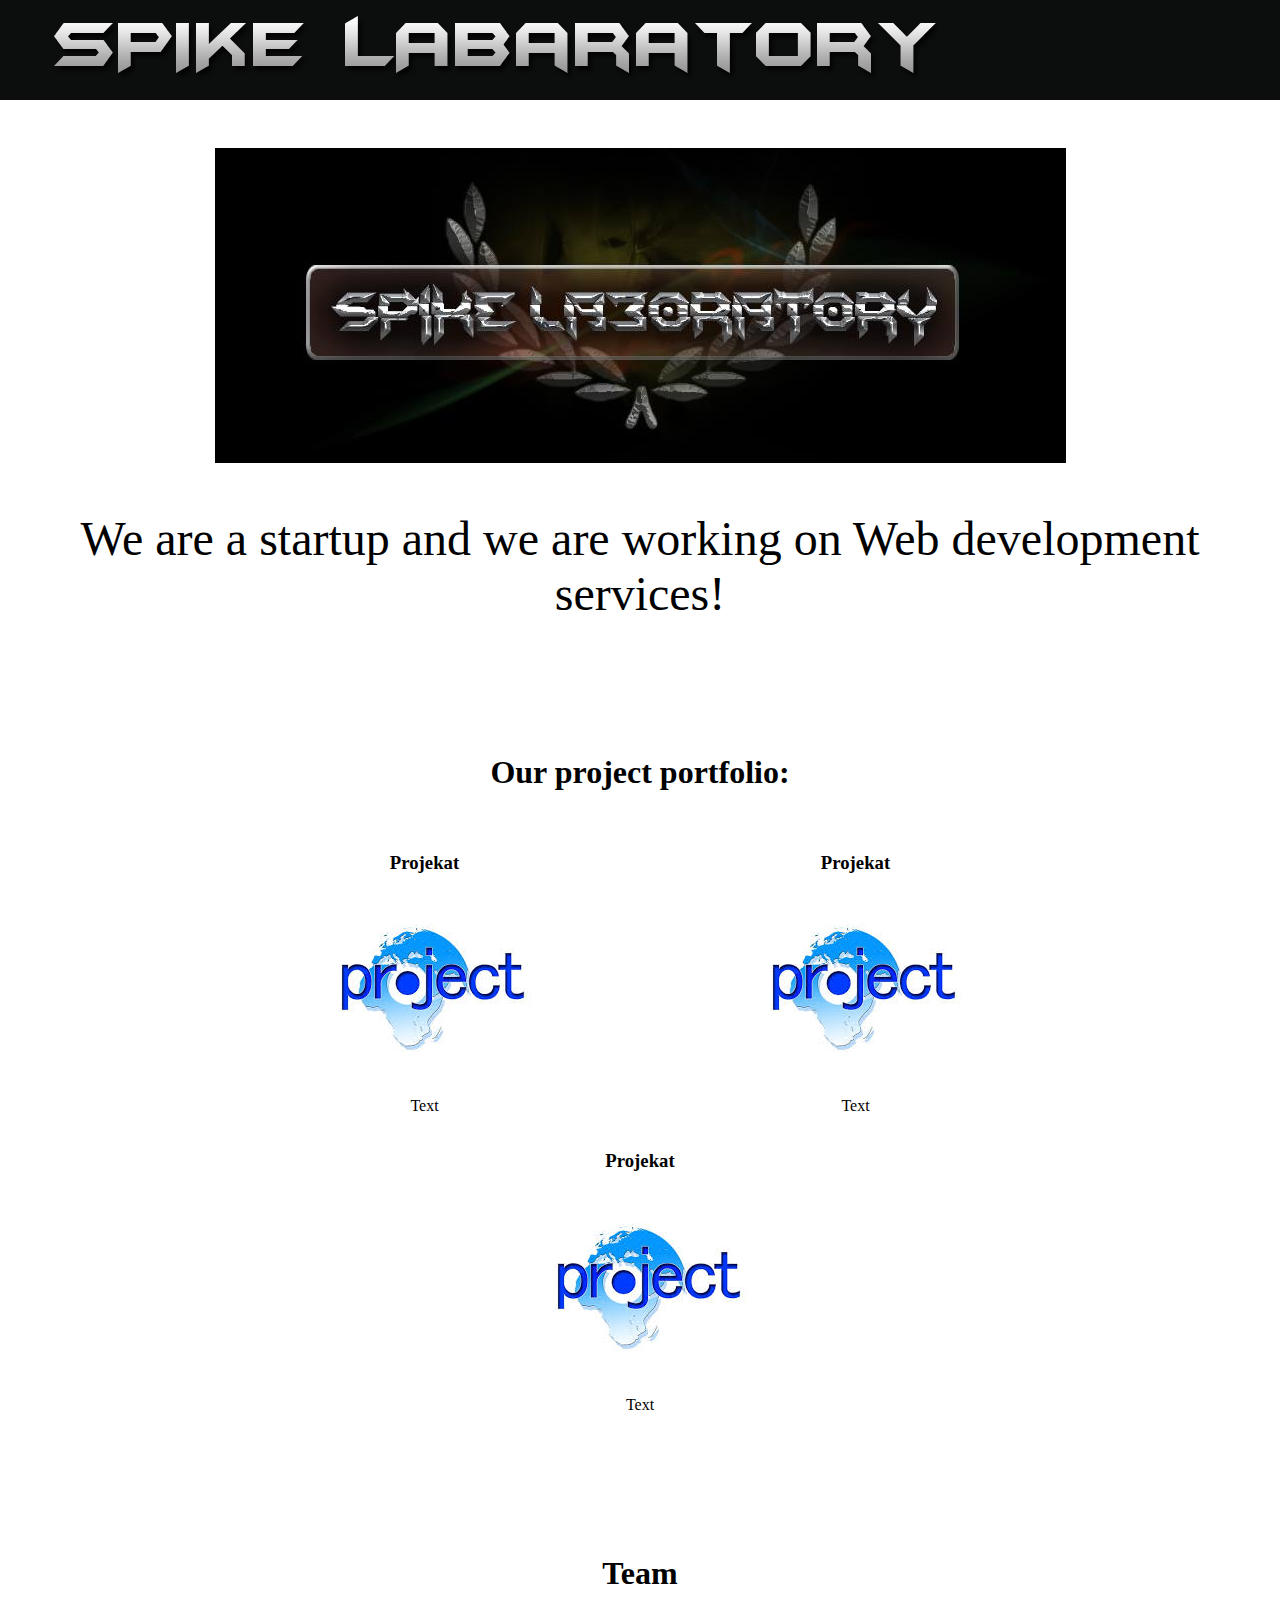
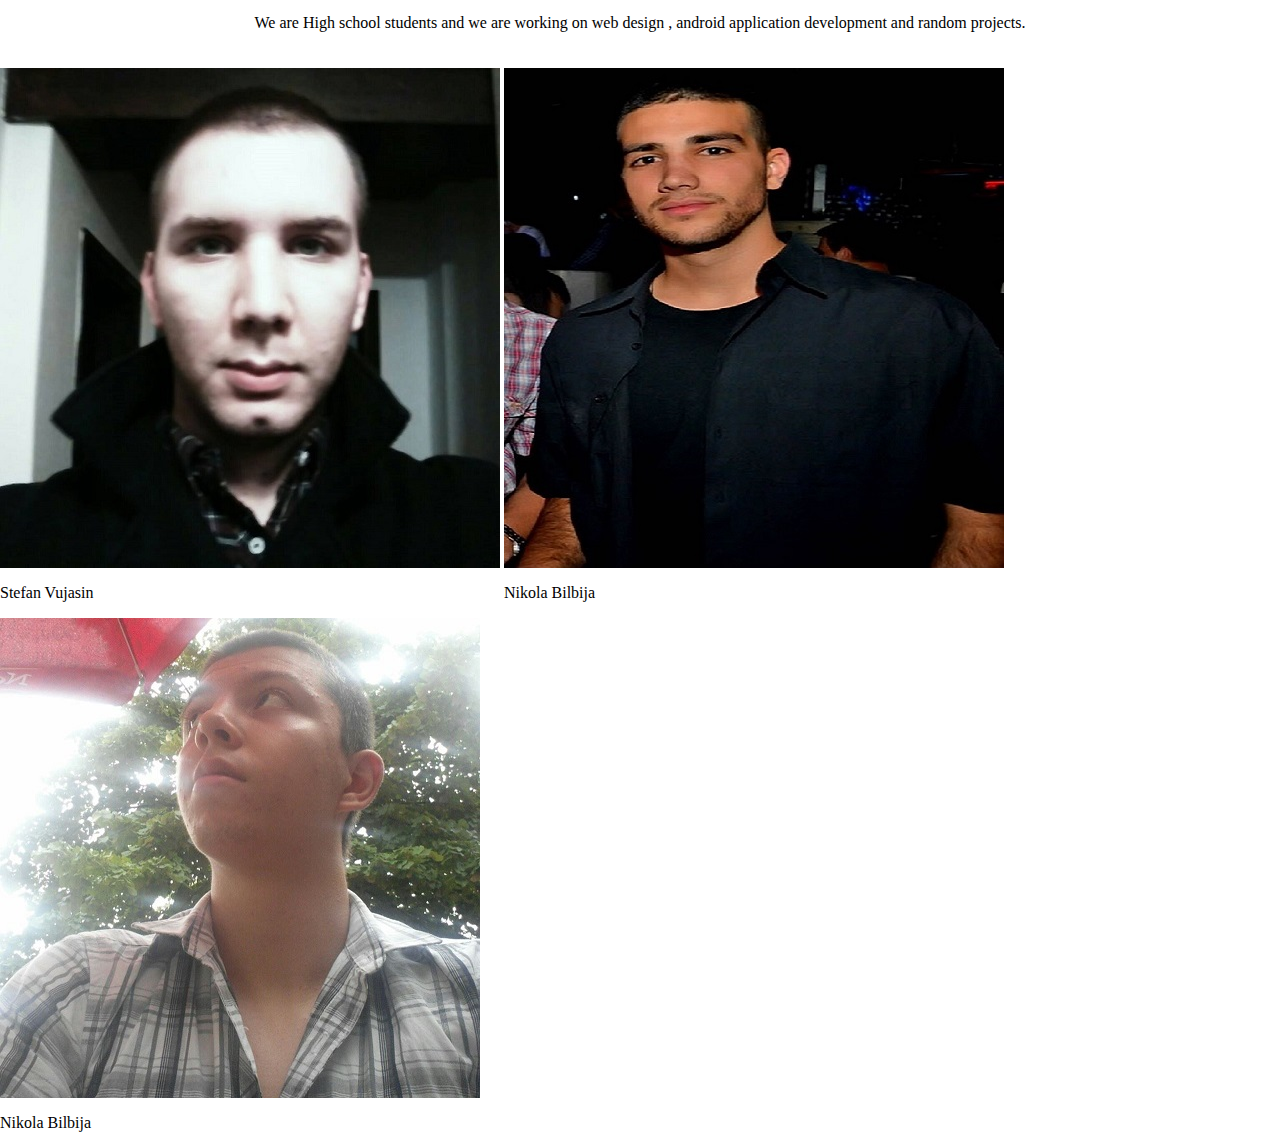
==== development/index.html @ 5bcc5344 "More to come and go" ====
<HTML>
<head>
    <link href="assets/css/main.css" type="text/css" rel="stylesheet">
<title>Web development</title>
</head>
    <body>
        <div>
        <nav class="naver">
        <ul>
          <img src="assets/images/nav.png">
            <li id="logo" href="index.html"></li>
            </ul>
        </nav>
            </div>
        <section class="glavnica" id="ohome">
            <img src="assets/images/pic01.jpg">
            <p>We are a startup and we are working on Web development services!</p>
        </section>
        <section class="projekti" id="projekti">
            <h1>Our project portfolio:</h1>
            <div class="project-wraper-div">
<div class="project-wrapper">
<h3>Projekat</h3>
    <img src="assets/images/project/sample.jpg">
    <p>Text</p>
            </div>
<div class="project-wrapper">
<h3>Projekat</h3>
    <img src="assets/images/project/sample.jpg">
        <p>Text</p>
            </div>
<div class="project-wrapper">
<h3>Projekat</h3>
    <img src="assets/images/project/sample.jpg">
        <p>Text</p>
            </div>
                </div>
        </section>
<section class="team-wrapper">
                     <div class="wrapper">
            <h1>Team</h1>
            <p>We are High school students and we are working on web design , android application development and random projects.</p>
        </div>
       <div id="odvajanje">
        <img src="assets/images/team/vuja.jpg"  />
           <p >Stefan Vujasin</p>
            </div>

        <div id="odvajanje">
            <img src="assets/images/team/nikola.jpg"  />
            <p >Nikola Bilbija</p>
                   </div>
                   <div id="odvajanje">
            <img src="assets/images/team/rados.jpg"  />
            <p >Nikola Bilbija</p>
                   </div>
        </section>
    </body>
</HTML>
---- development/assets/css/main.css ----
.naver {
    background: #0C0D0D;
    color: #B4B9B9;
    width: auto;
    height: auto;
    font-size: 3em;
    text-decoration: none;
}
li {
    list-style: none;
    text-align: right;
    padding-right: 1em;
}



body {
    background-image: url{"nav.jpg"};
    margin: auto;
    width: auto;
    color: black;
    width: 100%;
}



.team-wrapper {
    width: 100%;
    margin: auto;
    display: inline-block;
}



.odvajac {
    display: inline-block;
}

.left {
    display: block;
    float: left;
    margin: auto;
    width: auto;

}

.left p{
    text-align: center;
}

.right {
    display: block;
    float: right;
    margin: auto;
    width: auto;

}

#pe {
    font-size: 5em;
    text-align: center;
}

.glavnica {
    margin: auto;
    text-align: center;
    font-size: 3em;
    color: #000;
    width: 100%;

}

.projekti {
    display: inline-block;
    margin: auto;
    padding-top:4em;
    padding-bottom:4em;
    text-align: center;
    width: 100%;
    height: auto;
}

#odvajanje {
margin: auto;
    display: inline-block;


}

.project-wrapper {
    display: inline-block;
    margin: auto;
    padding-left: 5em;
    padding-right: 5em;
}

.project-wraper-div {
    padding: 20px;
}

.wrapper {
    padding: 20px;
    display: block;
    width: auto;
    margin: auto;
    text-align: center;
}

#logo {
    background-image: url(assets/images/nav.png)
}
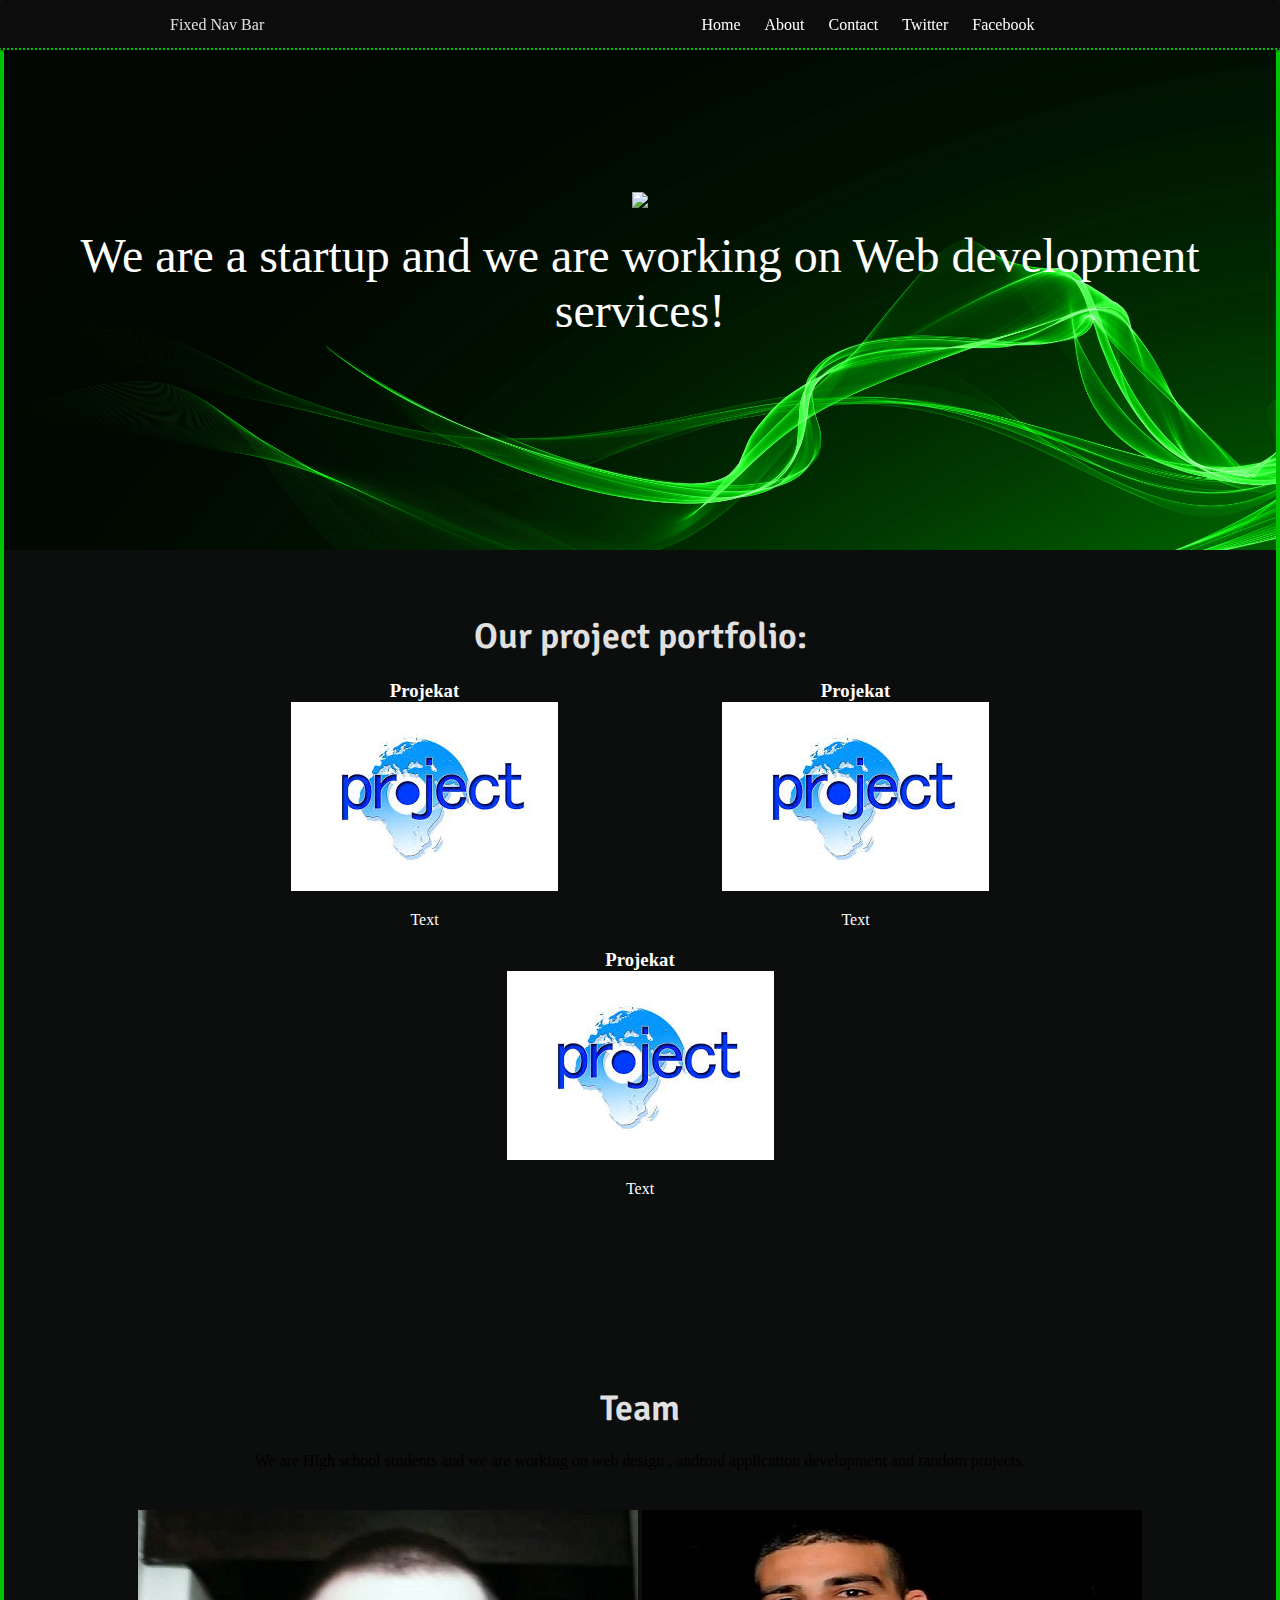
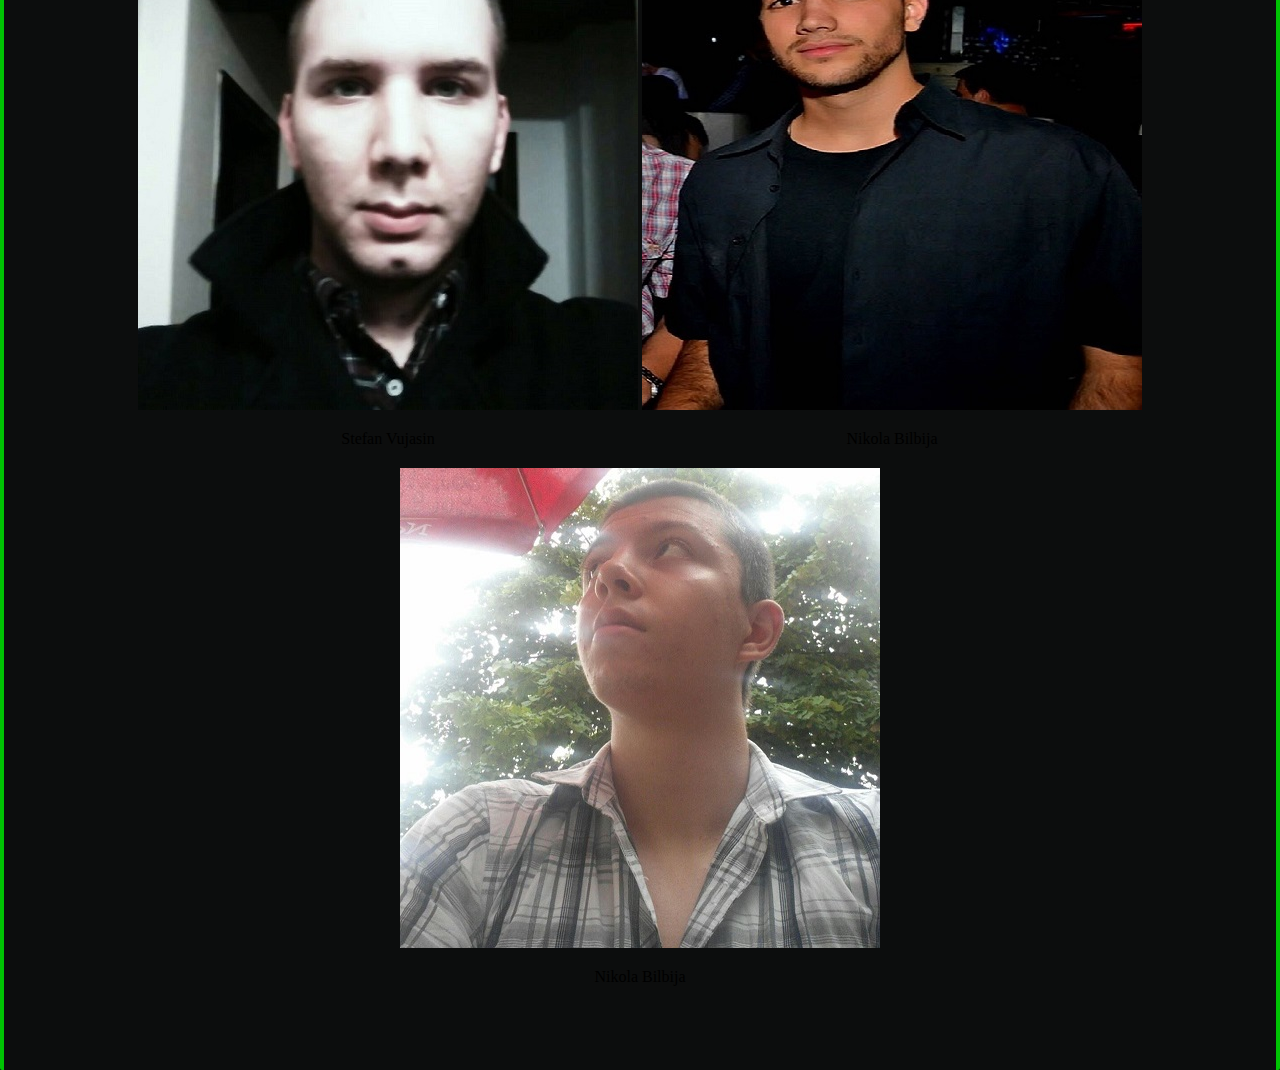
==== commit 684621bd: "Moving up :dancer:" ====
--- a/development/index.html
+++ b/development/index.html
@@ -1,19 +1,28 @@
 <HTML>
 <head>
     <link href="assets/css/main.css" type="text/css" rel="stylesheet">
+    <link href="assets/css/navigation-bar.css" type="text/css" rel="stylesheet">
 <title>Web development</title>
 </head>
     <body>
         <div>
-        <nav class="naver">
-        <ul>
-          <img src="assets/images/nav.png">
-            <li id="logo" href="index.html"></li>
-            </ul>
-        </nav>
+<nav class="fixed-nav-bar">
+  <div id="menu" class="menu">
+    <a class="sitename" href="fixed-navigation-bar.html">Fixed Nav Bar</a>
+    <!-- Example responsive navigation menu  -->
+    <a class="show" href="#menu">Menu</a><a class="hide" href="#hidemenu">Menu</a>
+    <ul class="menu-items">
+      <li><a href="//sixrevisions.com">Home</a></li>
+      <li><a href="//sixrevisions.com/about/">About</a></li>
+      <li><a href="//sixrevisions.com/contact/">Contact</a></li>
+      <li><a href="//twitter.com/sixrevisions">Twitter</a></li>
+      <li><a href="//www.facebook.com/sixrevisions">Facebook</a></li>
+  </ul>
+  </div>
+</nav>
             </div>
         <section class="glavnica" id="ohome">
-            <img src="assets/images/pic01.jpg">
+        <img src="assets/images/spikelabfont1.png" style="background: transparent;">
             <p>We are a startup and we are working on Web development services!</p>
         </section>
         <section class="projekti" id="projekti">
--- a/development/assets/css/main.css
+++ b/development/assets/css/main.css
@@ -1,37 +1,32 @@
-
-.naver {
-    background: #0C0D0D;
-    color: #B4B9B9;
-    width: auto;
-    height: auto;
-    font-size: 3em;
-    text-decoration: none;
-}
-li {
-    list-style: none;
-    text-align: right;
-    padding-right: 1em;
-}
-
-
-
 body {
-    background-image: url{"nav.jpg"};
+    background: #0c0d0d;
     margin: auto;
     width: auto;
     color: black;
     width: 100%;
+    border-radius: 2px;
+    border-left: 4px #00c303 solid;
+    border-right: 4px #00c303 solid;
 }
 
 
 
 .team-wrapper {
+    display: inline-block;
+    margin: auto;
+    padding-top:4em;
+    padding-bottom:4em;
+    text-align: center;
     width: 100%;
-    margin: auto;
-    display: inline-block;
+    height: auto;
 }
 
-
+.outline{
+       color: black;
+   -webkit-text-fill-color: white; /* Will override color (regardless of order) */
+   -webkit-text-stroke-width: 1px;
+   -webkit-text-stroke-color: black;
+}
 
 .odvajac {
     display: inline-block;
@@ -63,15 +58,31 @@
 }
 
 .glavnica {
+    position: relative;
+    width: 100%;
+    min-height: auto;
+    text-align: center;
+    color: #fff;
+    background-image: url(../images/pozadina.jpg);
+    background-position: center;
+    -webkit-background-size: cover;
+    -moz-background-size: cover;
+    background-size: cover;
+    -o-background-size: cover;
+    font-size: 3em;
+    color: #fff;
+    width: 100%;
+    display: inline-block;
     margin: auto;
+    padding-top:4em;
+    padding-bottom:4em;
     text-align: center;
-    font-size: 3em;
-    color: #000;
-    width: 100%;
-
+    height: auto;
 }
 
 .projekti {
+    color: white;
+    background: #0C0D0D;
     display: inline-block;
     margin: auto;
     padding-top:4em;
@@ -82,10 +93,9 @@
 }
 
 #odvajanje {
-margin: auto;
     display: inline-block;
-
-
+    margin: auto;
+    
 }
 
 .project-wrapper {
@@ -108,5 +118,45 @@
 }
 
 #logo {
-    background-image: url(assets/images/nav.png)
+    background-image: url(assets/images/nav.png);
+    width: auto;
+    margin: auto;
+        
 }
+
+hr.light {
+    border-color: #00c303;
+}
+hr {
+    max-width: 500px;
+    border-width: 12px;
+}
+hr {
+    margin-top: 20px;
+    margin-bottom: 20px;
+    border: 0;
+    border-top: 1px solid #eee;
+}
+hr {
+    height: 1;
+    -webkit-box-sizing: content-box;
+    -moz-box-sizing: content-box;
+    box-sizing: content-box;
+}
+* {
+    -webkit-box-sizing: border-box;
+    -moz-box-sizing: border-box;
+    box-sizing: border-box;
+}
+user agent stylesheethr {
+    display: block;
+    -webkit-margin-before: 0.5em;
+    -webkit-margin-after: 0.5em;
+    -webkit-margin-start: auto;
+    -webkit-margin-end: auto;
+    border-style: inset;
+    border-width: 1px;
+}
+ul {
+    padding-left: 42%;
+}
--- a/development/assets/css/navigation-bar.css
+++ b/development/assets/css/navigation-bar.css
@@ -0,0 +1,219 @@
+/* WEB FONT */
+@import url(http://fonts.googleapis.com/css?family=Signika:600|Varela+Round);
+
+/* RESET */
+* {
+  margin: 0;
+  padding: 0;
+  border: 0;
+}
+h1, h2 {
+  font-family: "Signika", sans-serif;
+  font-weight: 600;
+}
+h1 {
+  font-size: 36px;
+  line-height: 46px;
+  color: #e0e0e0;
+}
+h2 {
+  font-size: 24px;
+  line-height: 33px;
+  margin-bottom: -20px;
+}
+p {
+  margin: 20px 0;
+}
+a:link, a:visited, a:hover, a:active {
+  text-decoration: none;
+}
+
+/* LAYOUT */
+.fixed-nav-bar {
+  box-shadow: 0px 0px 3px 0px #0c0c0c;
+}
+
+.content {
+  position: relative;
+  background: #464646 url(59H-from-gratisography.jpg) no-repeat center center fixed;
+  background-size: cover;
+ }
+.description, .some-related-articles {
+  width: 90%;
+  max-width: 960px;
+  margin: 0 auto;
+}
+.description {
+  padding-top: 100px;
+  min-height: 250px;
+  text-align: center;
+}
+.some-related-articles {
+  color: #747474;
+}
+.some-related-articles h1 {
+  color: #384e56;
+  margin-top: 60px;
+  text-transform: uppercase;
+}
+.some-related-articles h2 a:link, .some-related-articles h2 a:visited  {
+  color: #464646;
+  transition: color 0.1s ease;
+}
+.some-related-articles h2 a:hover {
+  color: #000000;
+  transition: color 0.3s ease;
+}
+/* SPECIAL */
+.summary {
+  color: #d9dee2;
+  margin-top: 40px;
+  margin-bottom: 60px;
+}
+.button, .button:visited, .button-dark {
+  display: inline-block;
+  max-width: 200px;
+  margin: 50px 10px 30px 10px;
+  padding: 10px;
+  font-family: "Signika", sans-serif;
+  color: #ffffff;
+  background-color: transparent;
+  border: 2px solid #ffffff;
+  border-radius: 3px;
+  text-transform: capitalize;
+  text-align: center;
+  transition: all 0.1s ease;
+}
+.button-dark, .button-dark:visited {
+  margin: 20px 10px 30px 0;
+  color: #464646;
+  border-color: #464646;
+
+}
+.button:hover, .button-dark:hover {
+  transition: all 0.3s ease;
+}
+.button:hover {
+  background-color: rgba(255, 255, 255, 0.2);
+}
+.button-dark:hover {
+  color: #ffffff;
+  background-color: rgba(70, 70, 70, 0.9);
+}
+
+.fixed-nav-bar {
+  position: fixed;
+  top: 0;
+  left: 0;
+  right: 0;
+  z-index: 9999;
+  width: 100%;
+  height: 50px;
+  background-color: #0c0c0c;
+  border-radius: 2px;
+  border-bottom: 2px #00c303 solid;
+  border-bottom-color: #00c303;
+  border-bottom-style: dotted;
+}
+
+/* The element at the top of the page right after the fixed navigation bar
+   MUST have sufficient top margin or else it will be covered by the bar */
+.content {
+  margin-top: 20px;
+}
+
+/* Example responsive navigation menu  */
+.fixed-nav-bar li, .fixed-nav-bar a { 
+  height: 50px;
+  line-height: 50px;
+}
+.menu {
+  width: 90%;
+  max-width: 960px;
+  margin: 0 auto;
+}
+.menu a, .menu a:visited {
+  color: #ffffff;
+}
+.menu a:hover, .menu a:target {
+  color: #ebebeb;
+}
+.menu-items {
+  display: inline-block;
+}
+.sitename {
+  display: inline-block;
+  margin-right: 20px;
+  margin-left: 10px;
+}
+a.sitename, a:visited.sitename {
+  color: #e0e0e0;
+}
+.menu-items li {
+  display: inline-block;
+  margin-right: 10px;
+  margin-left: 10px;
+}
+.menu-items a {
+  text-decoration: none;
+}
+.show, .hide {
+  display: none;
+  padding-left: 15px;
+  background-color: transparent;
+  background-repeat: no-repeat;
+  background-position: center left;
+  color: #dde1e2;
+}
+.show {
+  background-image: url(assets/down-arrow-icon.png);
+}
+.hide {
+  background-image: url(assets/up-arrow-icon.png);
+}
+
+@media only screen and (max-width: 800px) {
+  .menu { 
+    position: relative;
+    width: 100%;
+  }
+  .sitename {
+    position: absolute;
+    top: 0;
+    left: 15px;
+    margin-left: 0px;
+  }
+  .menu-items {
+    display: none; 
+    width: 100%;
+    margin-top: 50px;
+    background-color: #008378;
+  }
+  .menu-items li {
+    display: block;
+    text-align: center;
+  }
+  .show, .hide {  
+    position: absolute;
+    top: 0;
+    right: 15px;
+  }
+  .show {
+    display: inline-block;
+  }
+  .hide {
+    display: none;
+  }
+  #menu:target .show {
+    display: none;
+  }
+  #menu:target .hide, #menu:target .menu-items {
+    display: inline-block;
+  }
+}
+
+@media only screen and (max-width: 220px) {
+  .sitename, .show, .hide {
+    font-size: 14px;
+  }
+}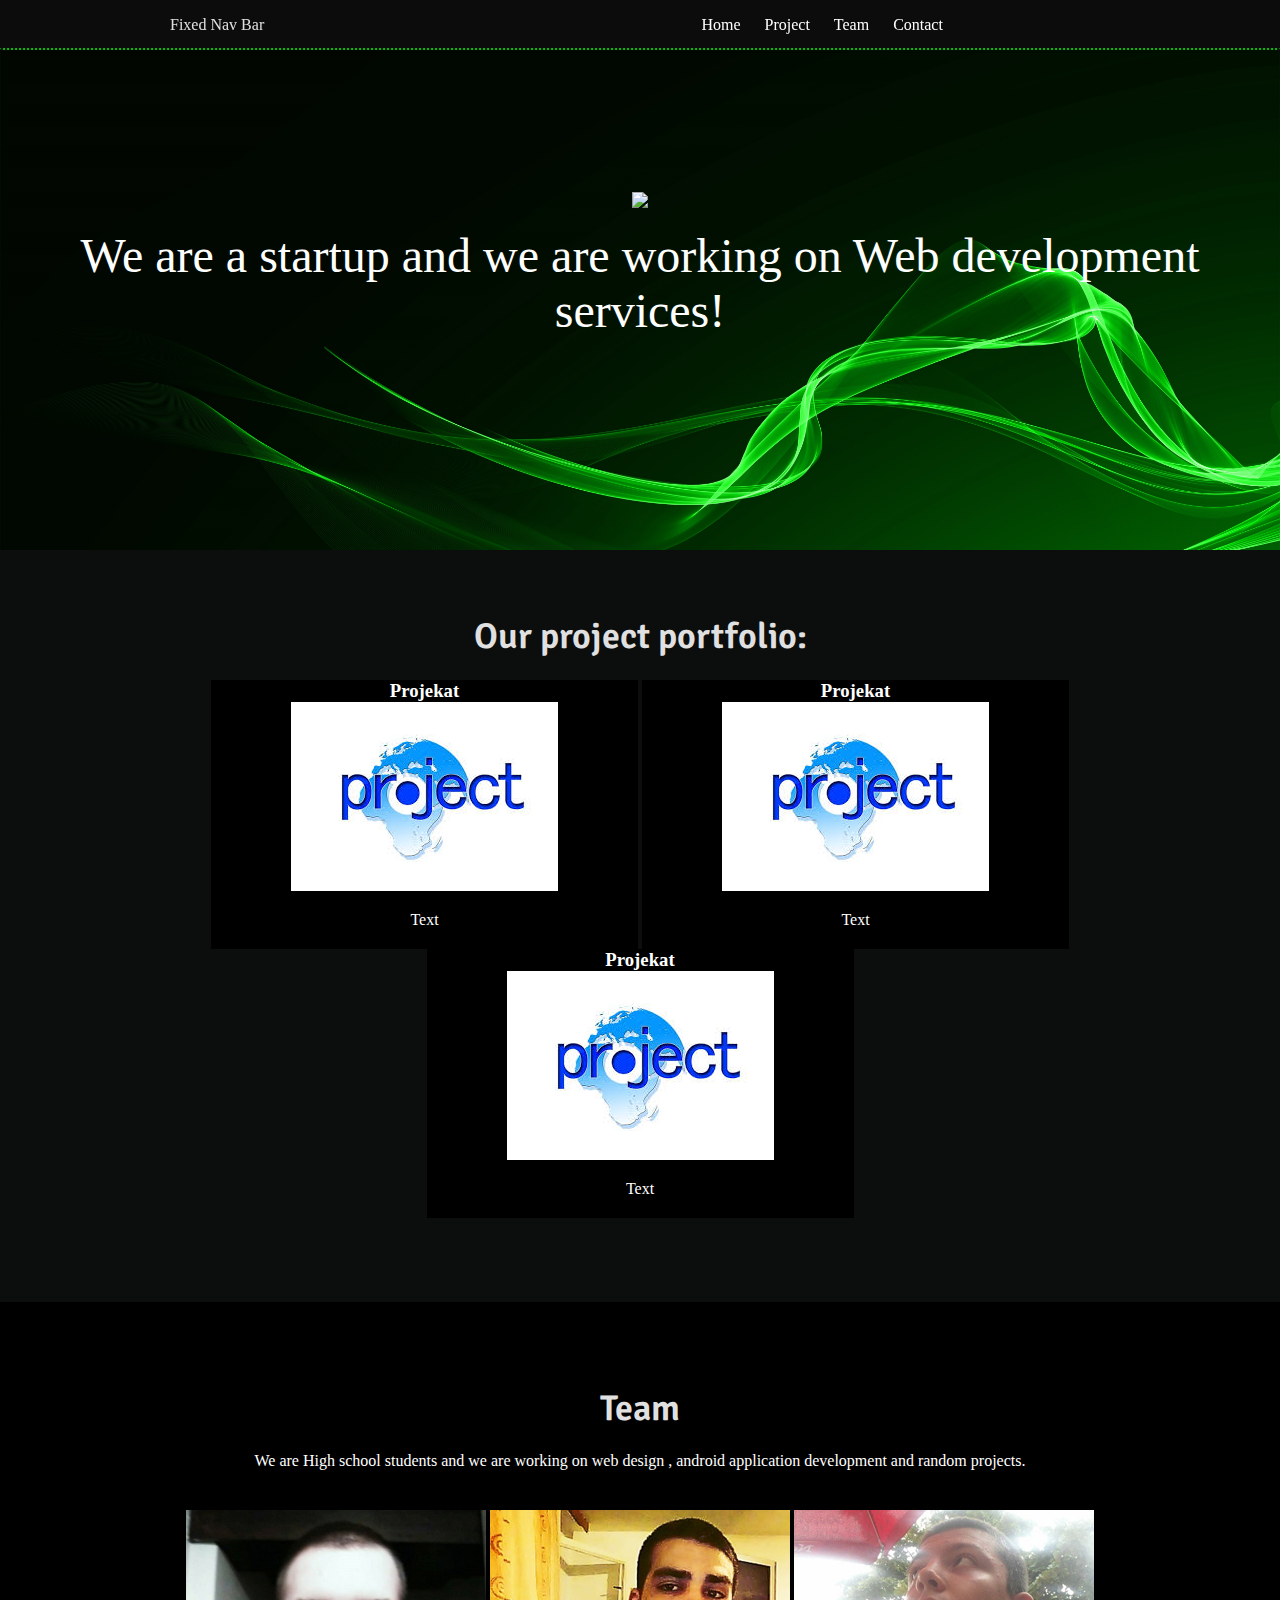
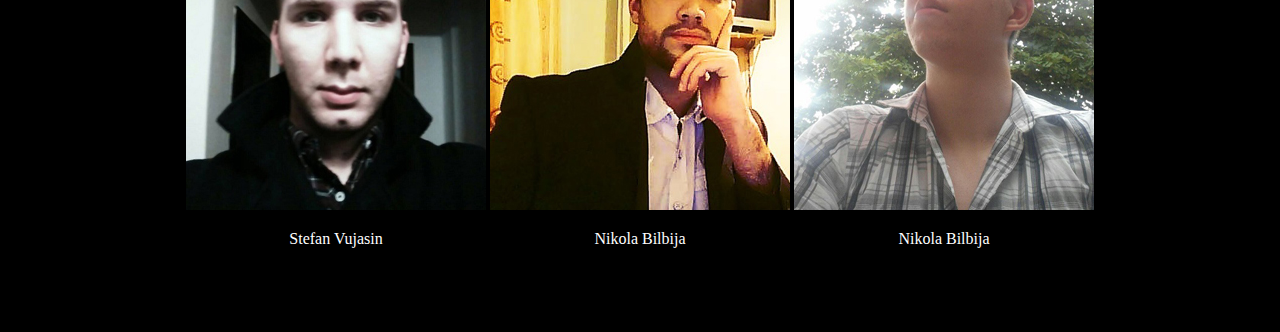
==== commit f4996c1e: "A lot is done." ====
--- a/development/index.html
+++ b/development/index.html
@@ -13,10 +13,9 @@
     <a class="show" href="#menu">Menu</a><a class="hide" href="#hidemenu">Menu</a>
     <ul class="menu-items">
       <li><a href="//sixrevisions.com">Home</a></li>
-      <li><a href="//sixrevisions.com/about/">About</a></li>
-      <li><a href="//sixrevisions.com/contact/">Contact</a></li>
-      <li><a href="//twitter.com/sixrevisions">Twitter</a></li>
-      <li><a href="//www.facebook.com/sixrevisions">Facebook</a></li>
+      <li><a href="//sixrevisions.com/about/">Project</a></li>
+      <li><a href="//sixrevisions.com/contact/">Team</a></li>
+      <li><a href="//twitter.com/sixrevisions">Contact</a></li>
   </ul>
   </div>
 </nav>
--- a/development/assets/css/main.css
+++ b/development/assets/css/main.css
@@ -1,17 +1,27 @@
 body {
-    background: #0c0d0d;
+    background: #000;
     margin: auto;
     width: auto;
     color: black;
     width: 100%;
-    border-radius: 2px;
-    border-left: 4px #00c303 solid;
-    border-right: 4px #00c303 solid;
+
 }
 
 
 
 .team-wrapper {
+        display: inline-block;
+    position: relative;
+    width: 100%;
+    min-height: auto;
+    text-align: center;
+    color: #fff;
+    background-image: url(../images/pozadina2.jpg);
+    background-position: center;
+    -webkit-background-size: cover;
+    -moz-background-size: cover;
+    background-size: cover;
+    -o-background-size: cover;
     display: inline-block;
     margin: auto;
     padding-top:4em;
@@ -99,6 +109,7 @@
 }
 
 .project-wrapper {
+    background: #000;
     display: inline-block;
     margin: auto;
     padding-left: 5em;
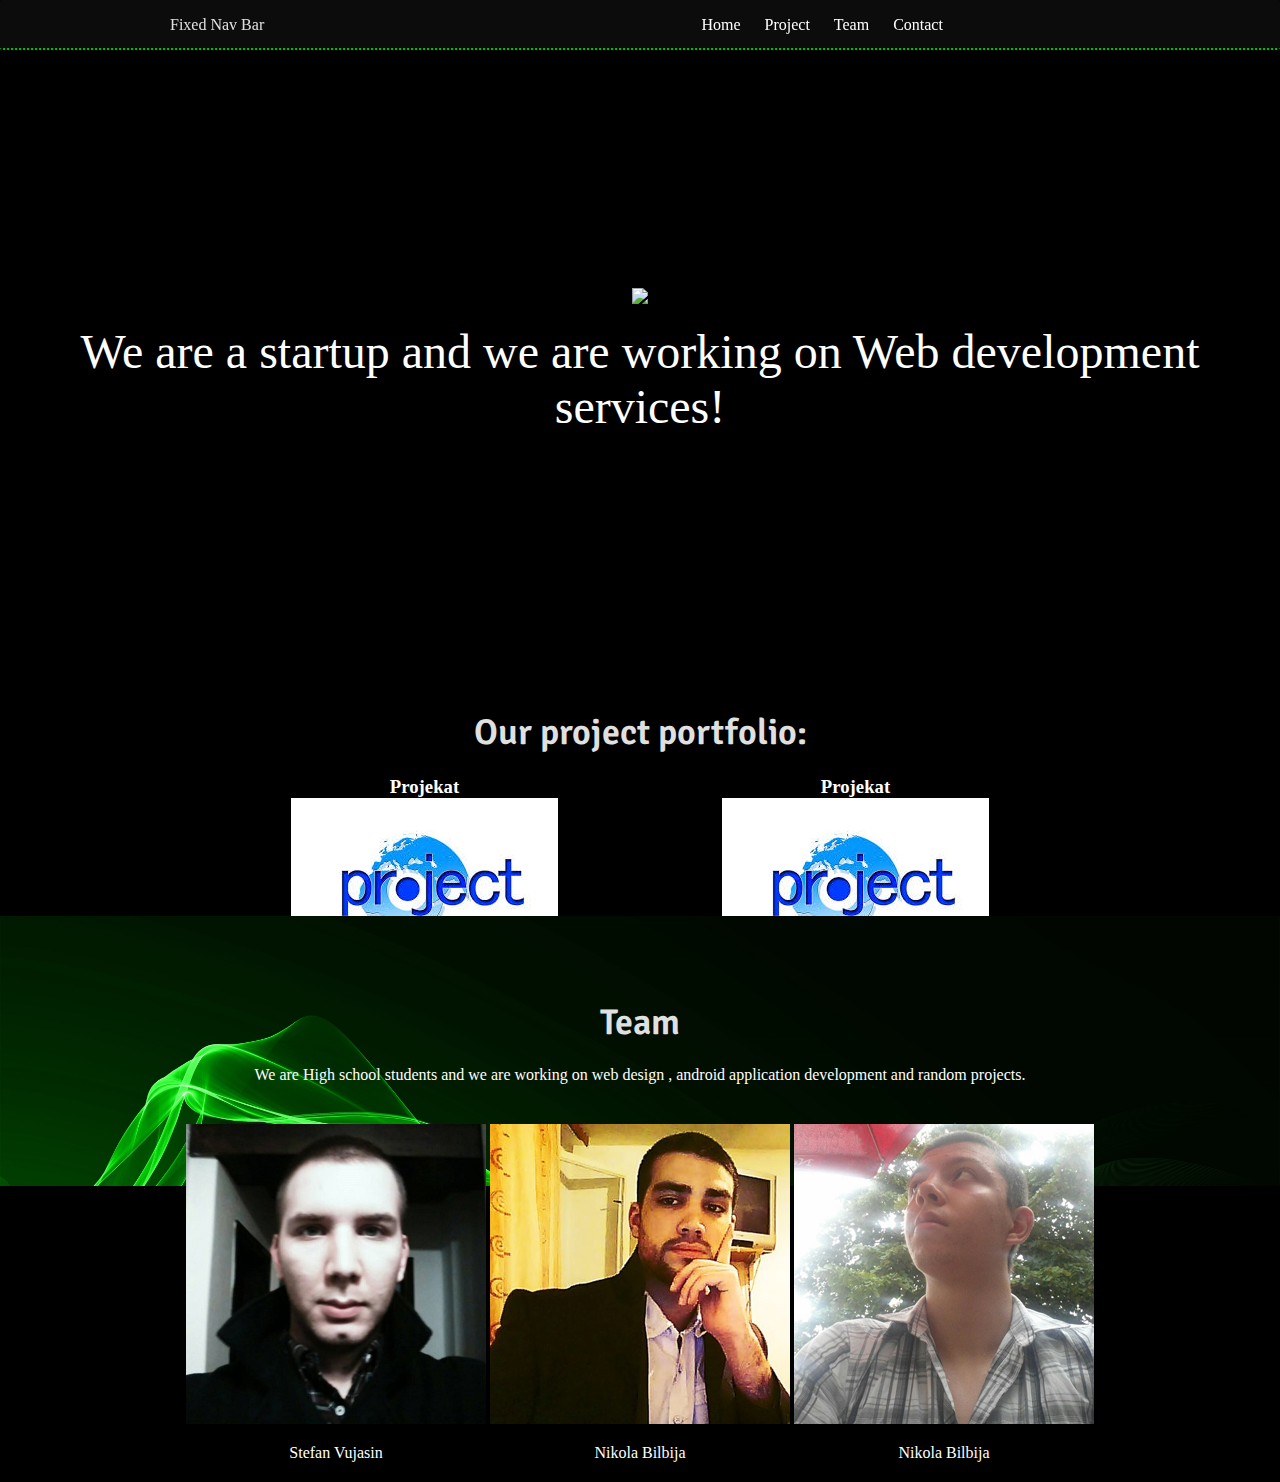
==== commit 45872cd6: "Logo reposition fix >auto move" ====
--- a/development/index.html
+++ b/development/index.html
@@ -21,7 +21,7 @@
 </nav>
             </div>
         <section class="glavnica" id="ohome">
-        <img src="assets/images/spikelabfont1.png" style="background: transparent;">
+        <img src="assets/images/spikelabfont1.png" style="background: transparent;padding-top:2em;">
             <p>We are a startup and we are working on Web development services!</p>
         </section>
         <section class="projekti" id="projekti">
--- a/development/assets/css/main.css
+++ b/development/assets/css/main.css
@@ -16,7 +16,7 @@
     min-height: auto;
     text-align: center;
     color: #fff;
-    background-image: url(../images/pozadina2.jpg);
+    background-image: url(../images/pozadina22.jpg);
     background-position: center;
     -webkit-background-size: cover;
     -moz-background-size: cover;
@@ -28,7 +28,7 @@
     padding-bottom:4em;
     text-align: center;
     width: 100%;
-    height: auto;
+    height: 30%;
 }
 
 .outline{
@@ -70,10 +70,10 @@
 .glavnica {
     position: relative;
     width: 100%;
-    min-height: auto;
+    min-height: 30%;
     text-align: center;
     color: #fff;
-    background-image: url(../images/pozadina.jpg);
+    background-image: url(../images/pozadina11.jpg);
     background-position: center;
     -webkit-background-size: cover;
     -moz-background-size: cover;
@@ -92,14 +92,13 @@
 
 .projekti {
     color: white;
-    background: #0C0D0D;
     display: inline-block;
     margin: auto;
     padding-top:4em;
     padding-bottom:4em;
     text-align: center;
     width: 100%;
-    height: auto;
+    height: 30%;
 }
 
 #odvajanje {
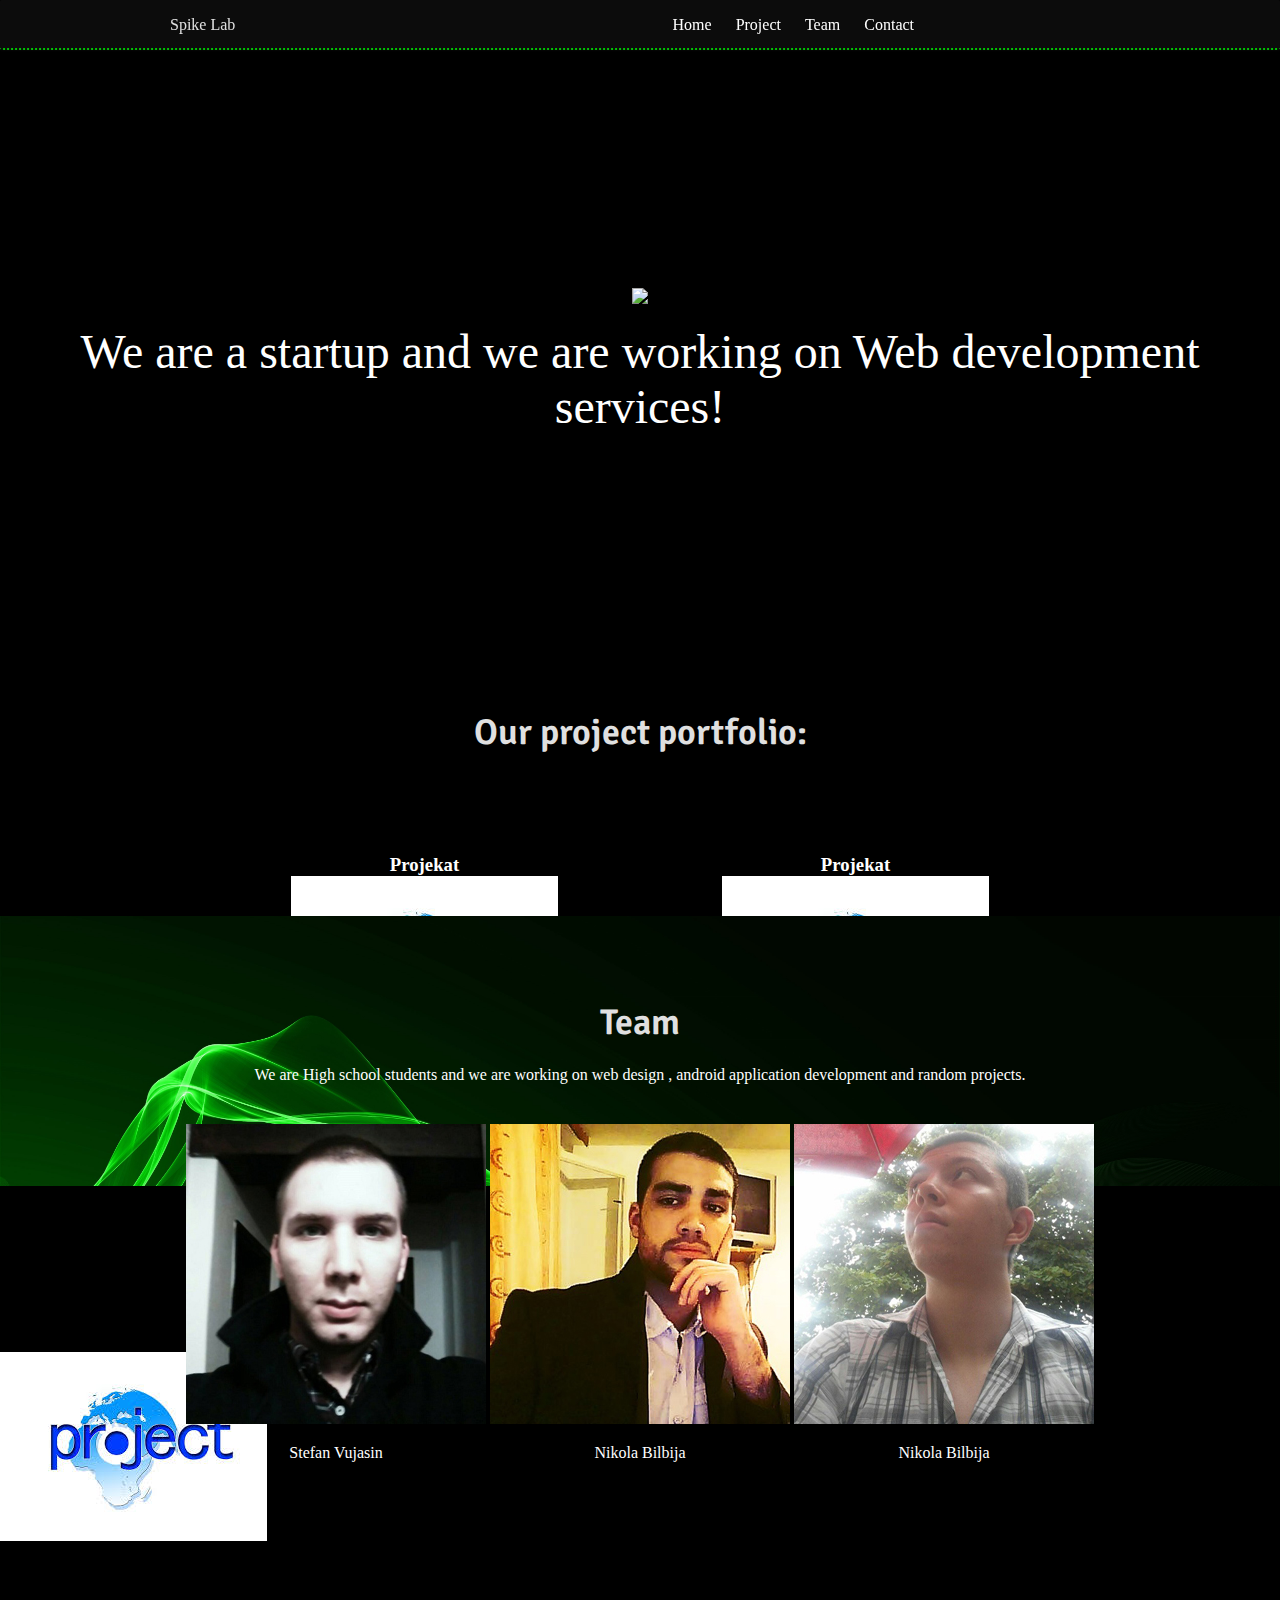
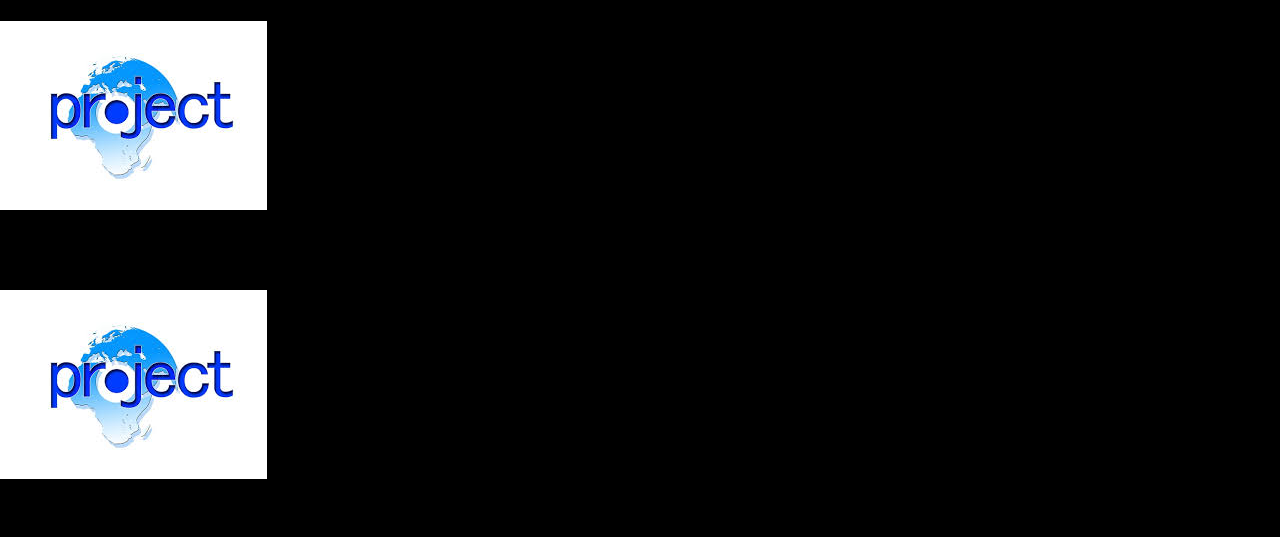
==== commit 2779709f: "Device viewport" ====
--- a/development/index.html
+++ b/development/index.html
@@ -1,5 +1,6 @@
 <HTML>
 <head>
+    <meta name="viewport" content="width=device-width, initial-scale=1.0">
     <link href="assets/css/main.css" type="text/css" rel="stylesheet">
     <link href="assets/css/navigation-bar.css" type="text/css" rel="stylesheet">
 <title>Web development</title>
@@ -8,25 +9,26 @@
         <div>
 <nav class="fixed-nav-bar">
   <div id="menu" class="menu">
-    <a class="sitename" href="fixed-navigation-bar.html">Fixed Nav Bar</a>
+    <a class="sitename" href="fixed-navigation-bar.html">Spike Lab</a>
     <!-- Example responsive navigation menu  -->
     <a class="show" href="#menu">Menu</a><a class="hide" href="#hidemenu">Menu</a>
     <ul class="menu-items">
-      <li><a href="//sixrevisions.com">Home</a></li>
-      <li><a href="//sixrevisions.com/about/">Project</a></li>
-      <li><a href="//sixrevisions.com/contact/">Team</a></li>
-      <li><a href="//twitter.com/sixrevisions">Contact</a></li>
+      <li><a href="#home">Home</a></li>
+      <li><a href="#projekti">Project</a></li>
+      <li><a href="#tim">Team</a></li>
+      <li><a href="#kontakt">Contact</a></li>
   </ul>
   </div>
 </nav>
             </div>
-        <section class="glavnica" id="ohome">
+        <section class="glavnica" id="home">
         <img src="assets/images/spikelabfont1.png" style="background: transparent;padding-top:2em;">
             <p>We are a startup and we are working on Web development services!</p>
         </section>
         <section class="projekti" id="projekti">
             <h1>Our project portfolio:</h1>
-            <div class="project-wraper-div">
+            <div class="project-wraper-div"  style="padding-top:5em;">
+                <br>
 <div class="project-wrapper">
 <h3>Projekat</h3>
     <img src="assets/images/project/sample.jpg">
@@ -44,7 +46,7 @@
             </div>
                 </div>
         </section>
-<section class="team-wrapper">
+<section class="team-wrapper" id="tim">
                      <div class="wrapper">
             <h1>Team</h1>
             <p>We are High school students and we are working on web design , android application development and random projects.</p>
@@ -63,5 +65,26 @@
             <p >Nikola Bilbija</p>
                    </div>
         </section>
+        <section class="contact" id="kontakt">
+                <div class="wrapper">
+            <h1>Contact</h1>
+            <p>We are a team of developers which u can hire.Contact us here.</p>
+        </div>
+            <div class="contact-wrapper">
+                <h3>Projekat</h3>
+                <img src="assets/images/project/sample.jpg">
+                    <p>Text</p>
+            </div>
+            <div class="contact-wrapper">
+                <h3>Projekat</h3>
+                <img src="assets/images/project/sample.jpg">
+                    <p>Text</p>
+            </div>
+            <div class="contact-wrapper">
+                <h3>Projekat</h3>
+                <img src="assets/images/project/sample.jpg">
+                    <p>Text</p>
+            </div>
+        </section>
     </body>
 </HTML>
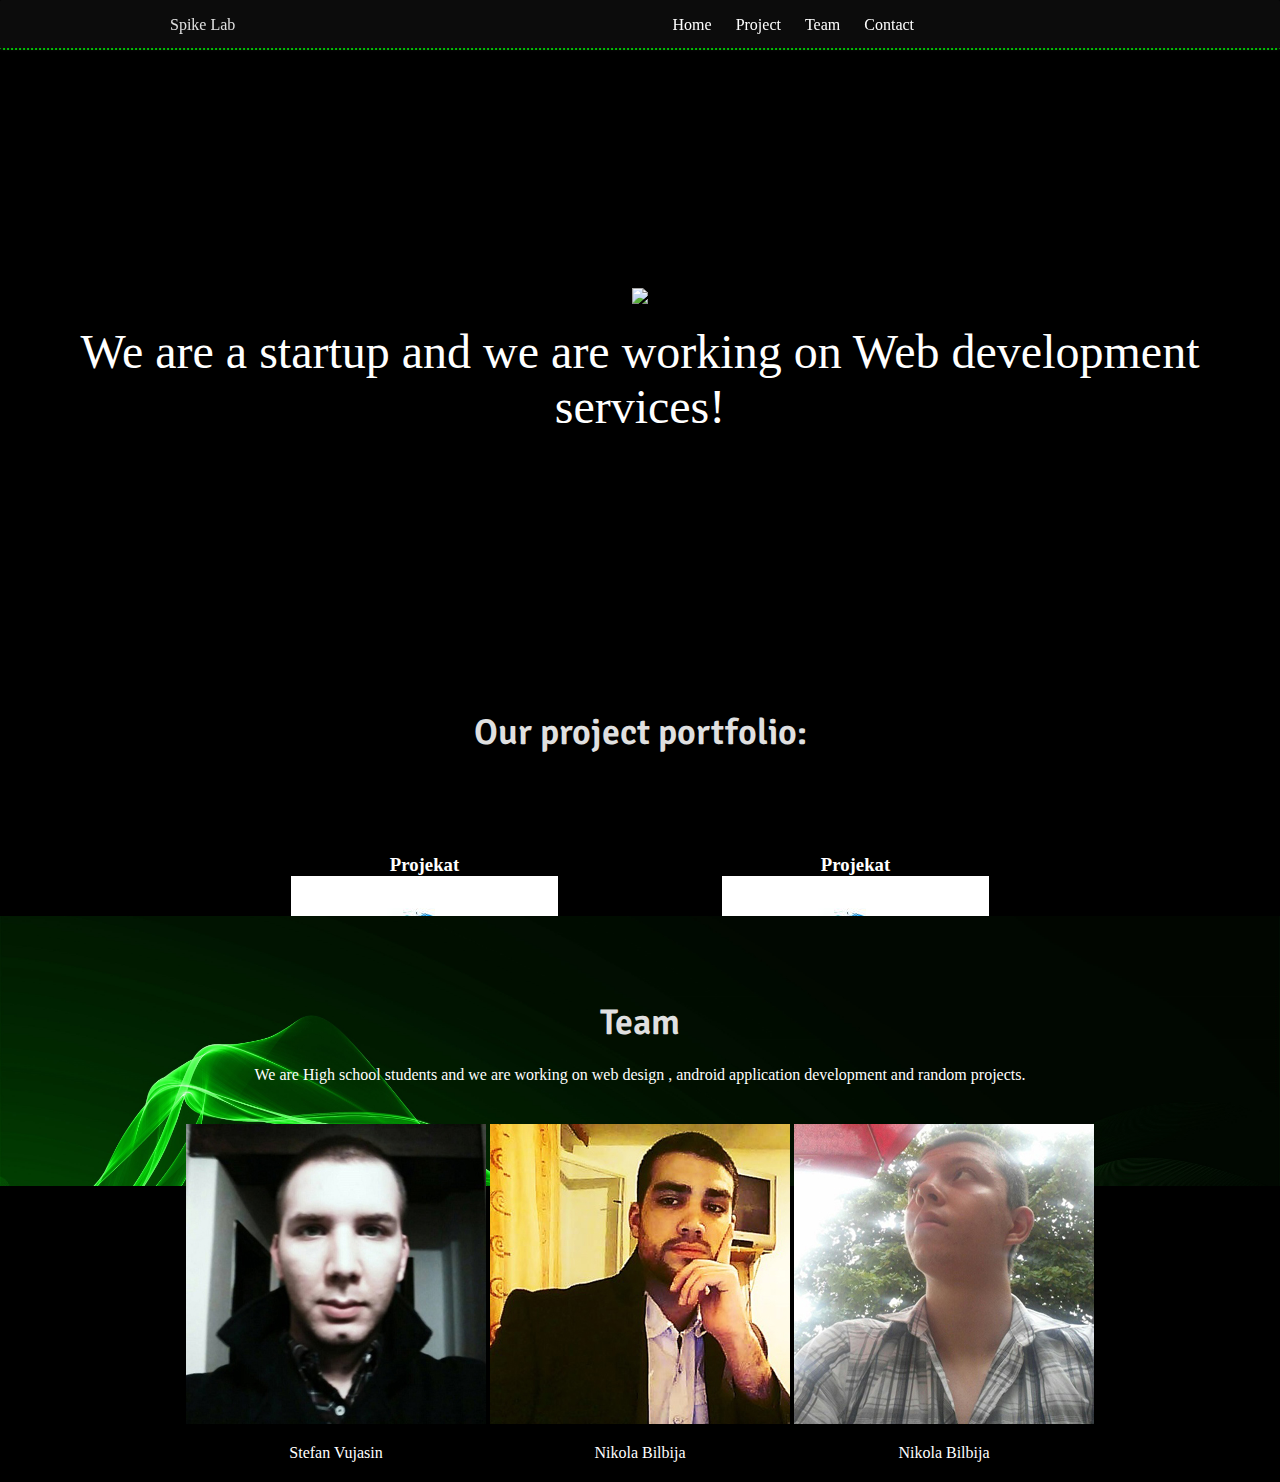
==== commit cc4e08ac: "Not good" ====
--- a/development/index.html
+++ b/development/index.html
@@ -65,26 +65,6 @@
             <p >Nikola Bilbija</p>
                    </div>
         </section>
-        <section class="contact" id="kontakt">
-                <div class="wrapper">
-            <h1>Contact</h1>
-            <p>We are a team of developers which u can hire.Contact us here.</p>
-        </div>
-            <div class="contact-wrapper">
-                <h3>Projekat</h3>
-                <img src="assets/images/project/sample.jpg">
-                    <p>Text</p>
-            </div>
-            <div class="contact-wrapper">
-                <h3>Projekat</h3>
-                <img src="assets/images/project/sample.jpg">
-                    <p>Text</p>
-            </div>
-            <div class="contact-wrapper">
-                <h3>Projekat</h3>
-                <img src="assets/images/project/sample.jpg">
-                    <p>Text</p>
-            </div>
-        </section>
+
     </body>
 </HTML>
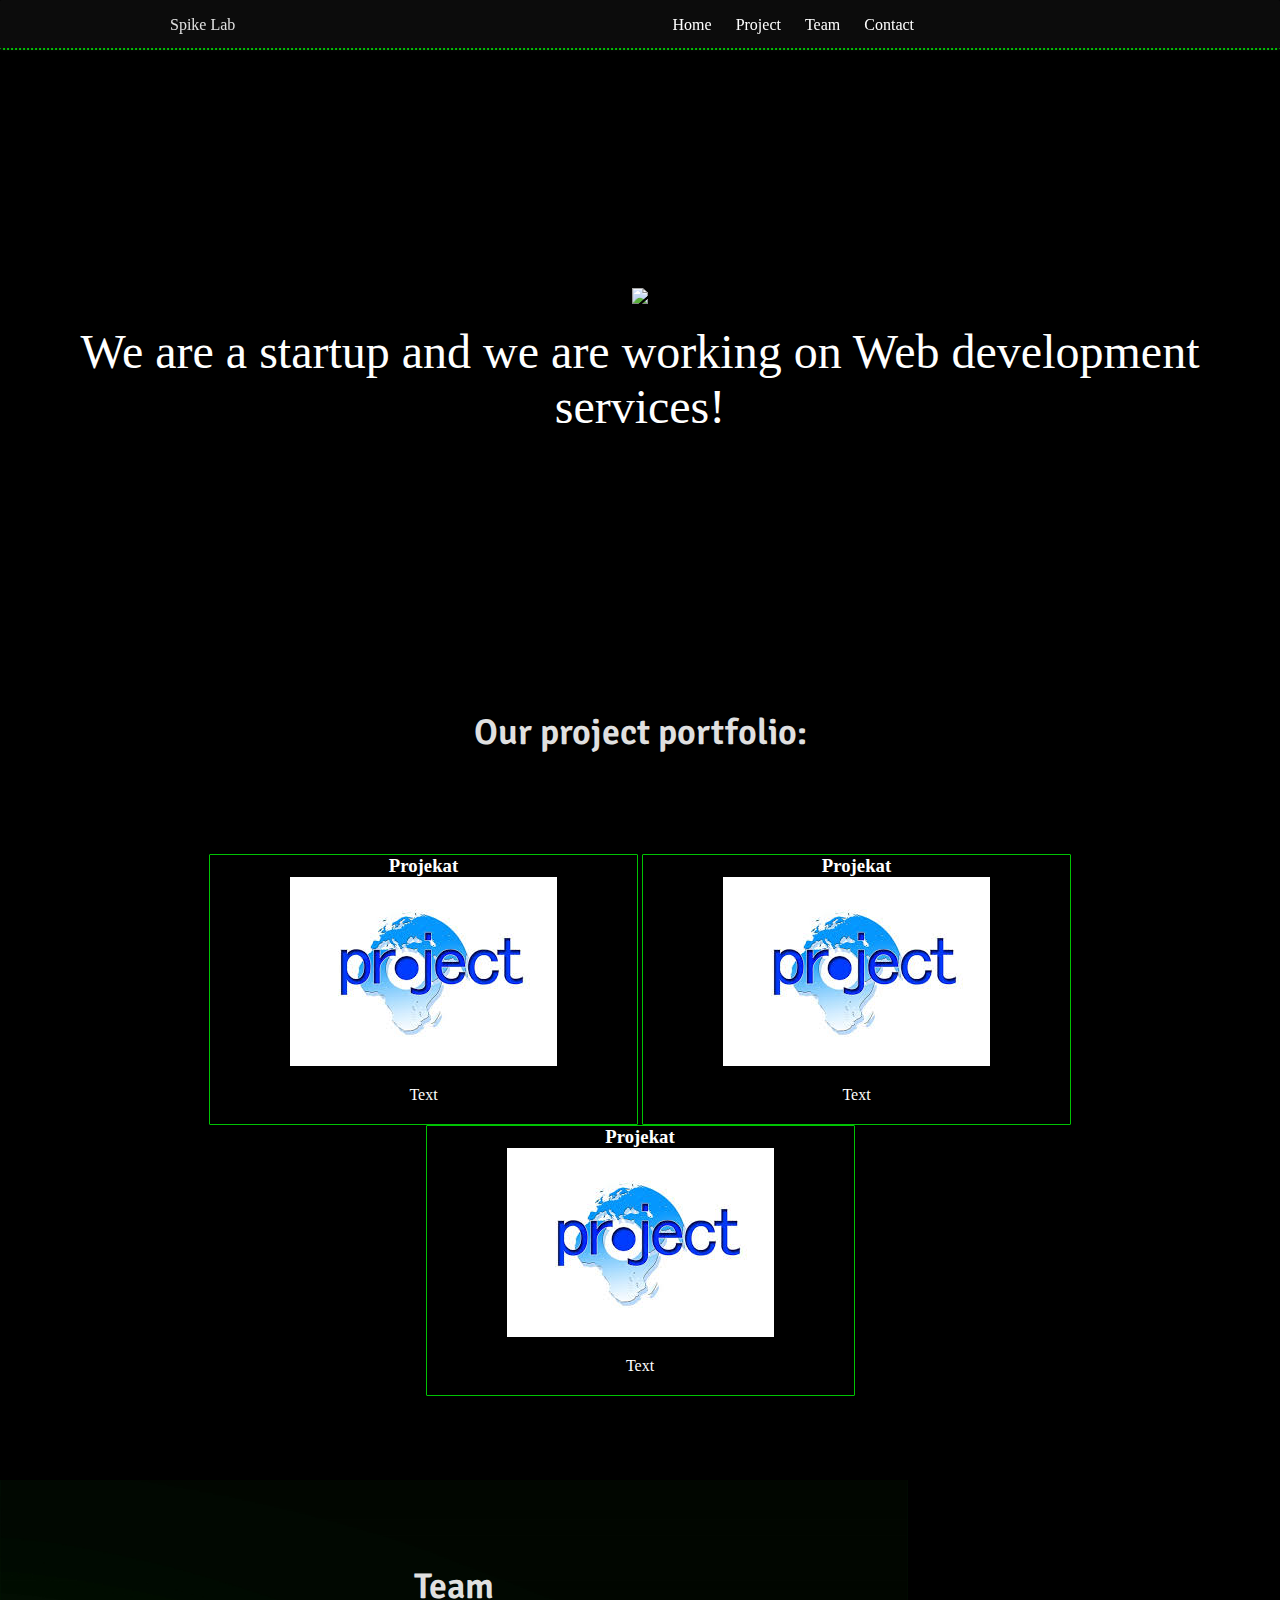
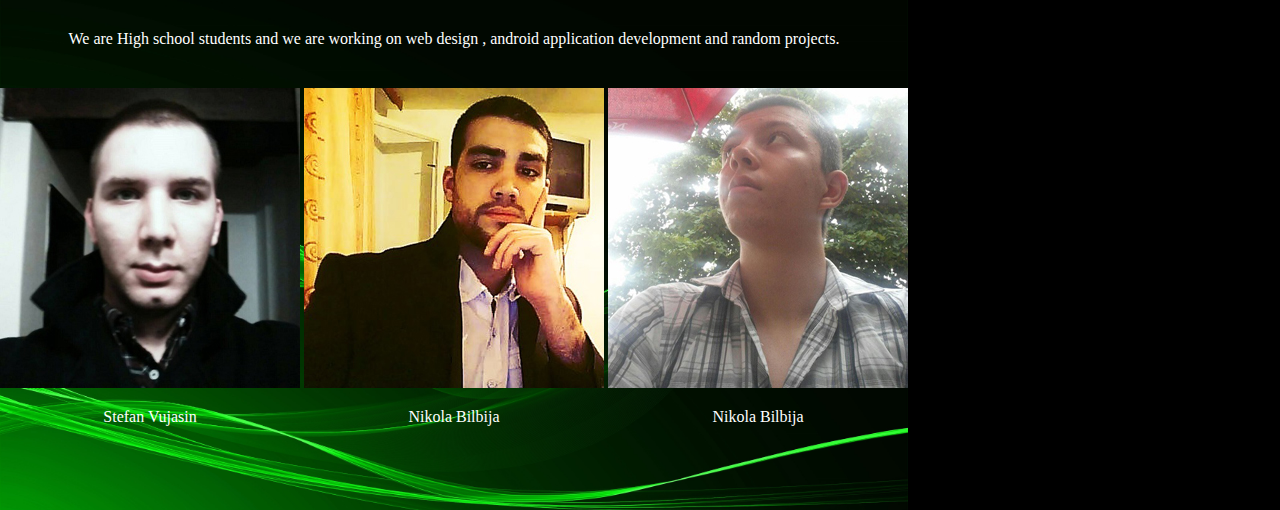
==== commit c9ad5d3d: "Should fix centering issue" ====
--- a/development/index.html
+++ b/development/index.html
@@ -1,5 +1,13 @@
 <HTML>
 <head>
+    <script>
+        $(document).ready(function() {
+    var itemWidth = $('#boxContainer').width();
+    var availWidth = $(screen).width();
+    var difference = availWidth - itemWidth;
+    $('#boxContainer').css('margin: 0 ' + Math.round(difference / 2) + 'px');
+});
+    </script>
     <meta name="viewport" content="width=device-width, initial-scale=1.0">
     <link href="assets/css/main.css" type="text/css" rel="stylesheet">
     <link href="assets/css/navigation-bar.css" type="text/css" rel="stylesheet">
--- a/development/assets/css/main.css
+++ b/development/assets/css/main.css
@@ -3,16 +3,16 @@
     margin: auto;
     width: auto;
     color: black;
-    width: 100%;
+    width: auto;
 
 }
 
 
 
 .team-wrapper {
-        display: inline-block;
+    display: inline-block;
     position: relative;
-    width: 100%;
+    width: auto;
     min-height: auto;
     text-align: center;
     color: #fff;
@@ -27,8 +27,8 @@
     padding-top:4em;
     padding-bottom:4em;
     text-align: center;
-    width: 100%;
-    height: 30%;
+    width: auto;
+    height: auto;
 }
 
 .outline{
@@ -69,8 +69,8 @@
 
 .glavnica {
     position: relative;
-    width: 100%;
-    min-height: 30%;
+    width: auto;
+    min-height: auto;
     text-align: center;
     color: #fff;
     background-image: url(../images/pozadina11.jpg);
@@ -81,7 +81,7 @@
     -o-background-size: cover;
     font-size: 3em;
     color: #fff;
-    width: 100%;
+    width: auto;
     display: inline-block;
     margin: auto;
     padding-top:4em;
@@ -97,8 +97,8 @@
     padding-top:4em;
     padding-bottom:4em;
     text-align: center;
-    width: 100%;
-    height: 30%;
+    width: auto;
+    height: auto;
 }
 
 #odvajanje {
@@ -113,6 +113,8 @@
     margin: auto;
     padding-left: 5em;
     padding-right: 5em;
+    border: 1px  #00c303 solid  ;
+    border-radius: 1px;
 }
 
 .project-wraper-div {
@@ -170,3 +172,24 @@
 ul {
     padding-left: 42%;
 }
+
+.contact {
+    color: white;
+    display: inline-block;
+    margin: auto;
+    padding-top:4em;
+    padding-bottom:4em;
+    text-align: center;
+    width: auto;
+    height: auto;
+}
+
+.contact-wrapper {
+  background: #000;
+    display: inline-block;
+    margin: auto;
+    padding-left: 5em;
+    padding-right: 5em;
+    border: 1px  #00c303 solid  ;
+    border-radius: 1px;
+}
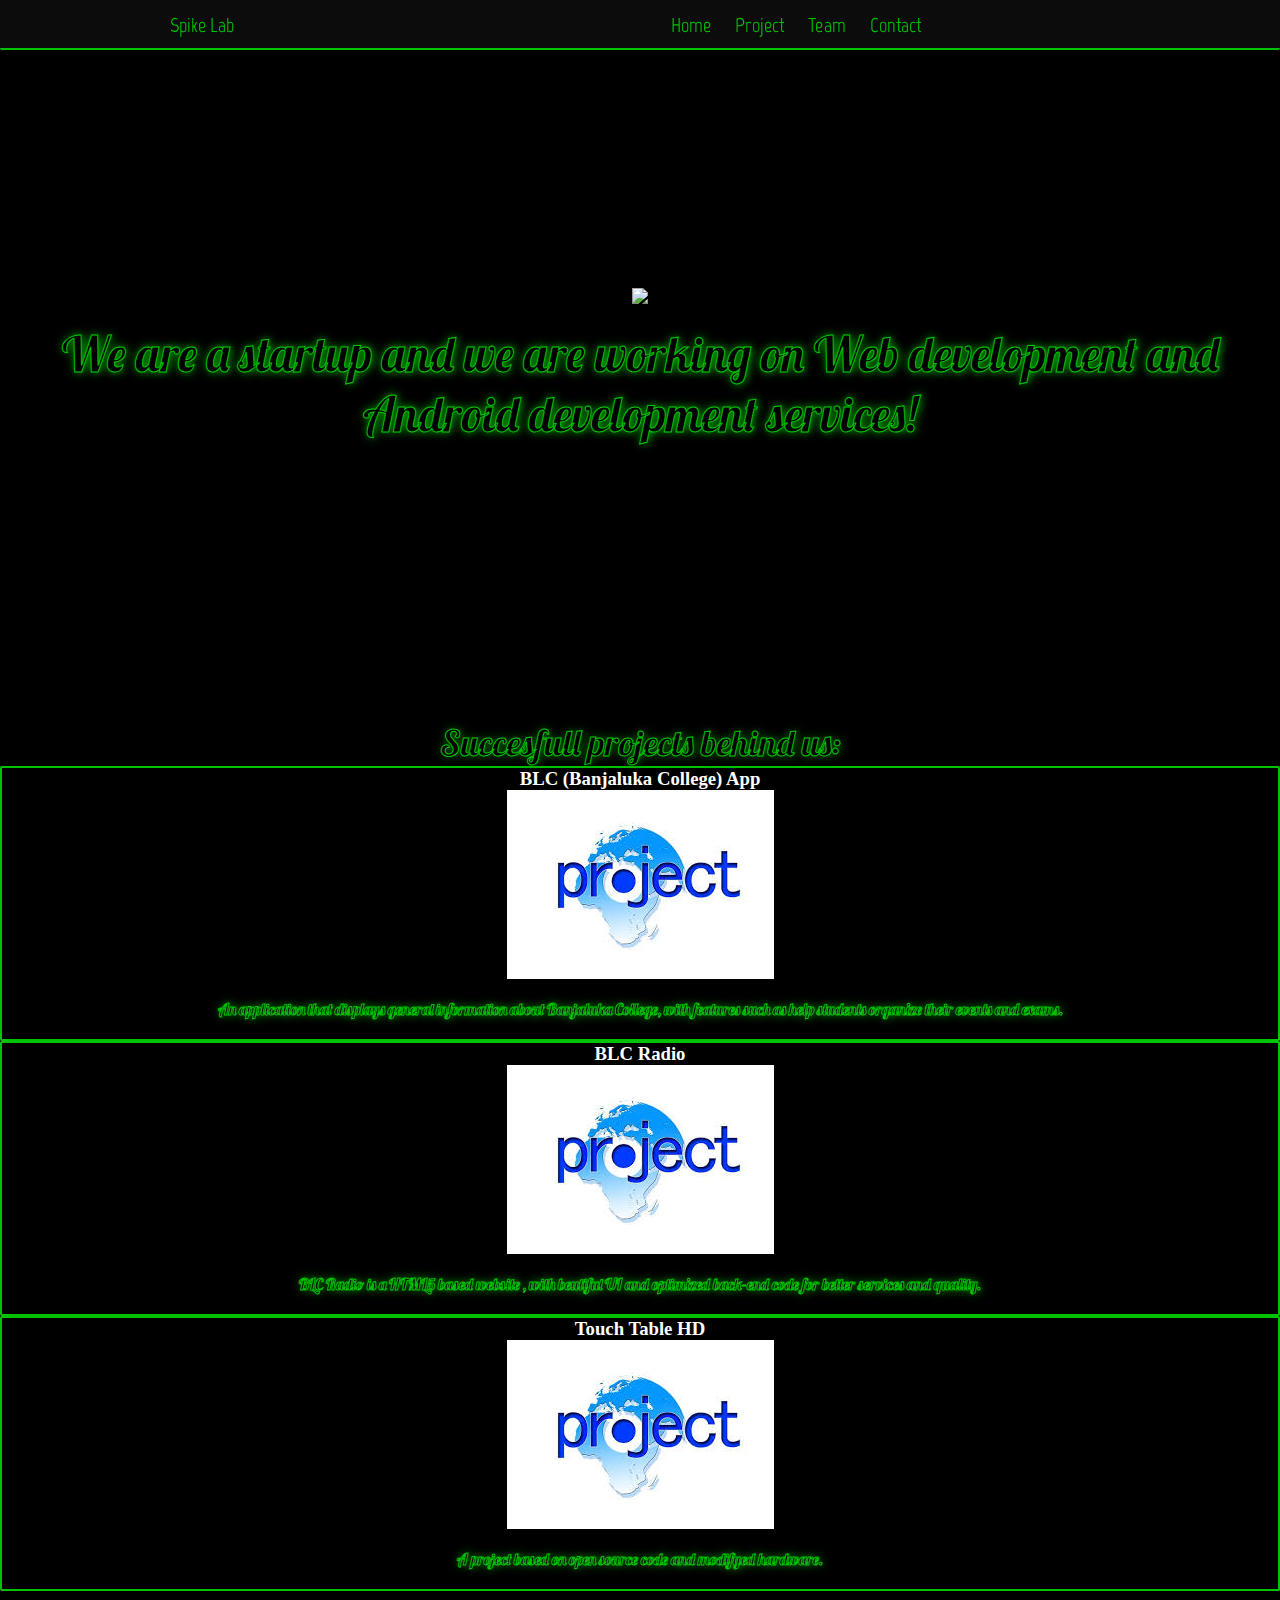
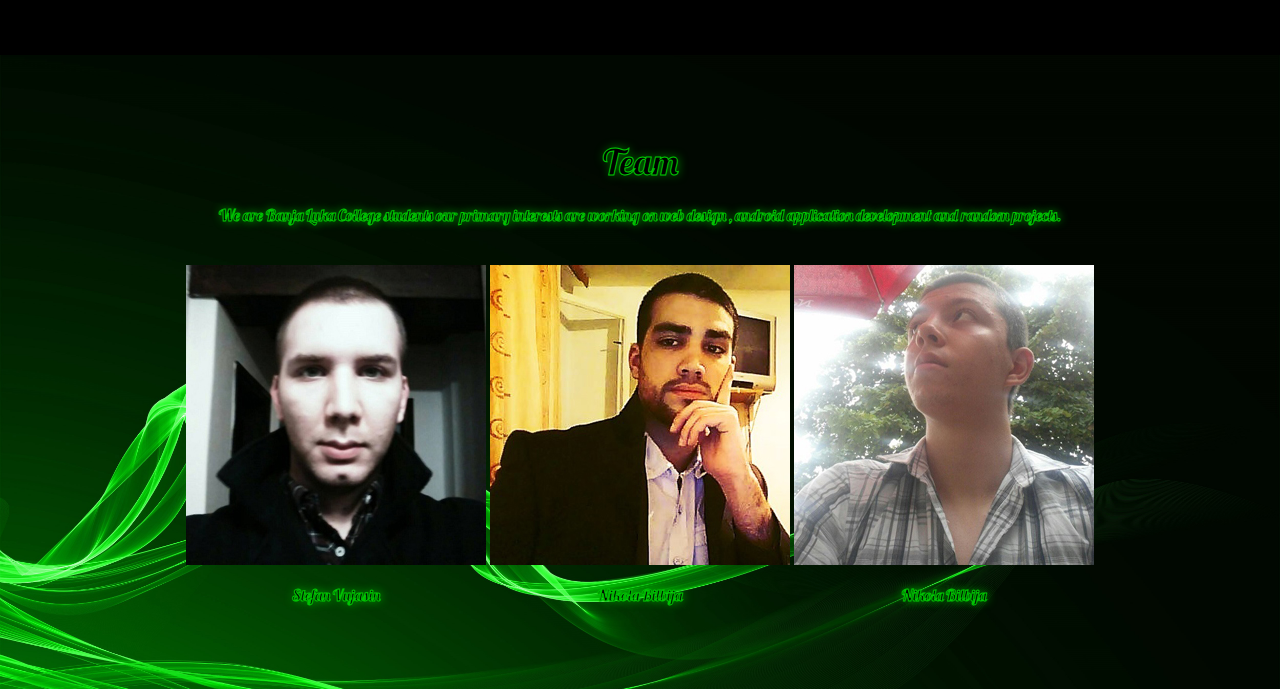
==== commit 8f3f0499: "Full adapted.UI MOB/DESK .Many more" ====
--- a/development/index.html
+++ b/development/index.html
@@ -1,12 +1,13 @@
 <HTML>
 <head>
     <script>
-        $(document).ready(function() {
-    var itemWidth = $('#boxContainer').width();
-    var availWidth = $(screen).width();
-    var difference = availWidth - itemWidth;
-    $('#boxContainer').css('margin: 0 ' + Math.round(difference / 2) + 'px');
-});
+    $(window).resize(function()
+{
+    var Width = $(document).width();
+    var Height = $(document).height();
+
+    $('body').css({"height" : Height, "width" : Width});
+}
     </script>
     <meta name="viewport" content="width=device-width, initial-scale=1.0">
     <link href="assets/css/main.css" type="text/css" rel="stylesheet">
@@ -30,34 +31,31 @@
 </nav>
             </div>
         <section class="glavnica" id="home">
-        <img src="assets/images/spikelabfont1.png" style="background: transparent;padding-top:2em;">
-            <p>We are a startup and we are working on Web development services!</p>
+        <img src="assets/images/spikelabfont1.png" style="background: transparent;padding-top:2em;max-width:100%;max-height:100%;">
+            <p>We are a startup and we are working on Web development and Android development services!</p>
         </section>
         <section class="projekti" id="projekti">
-            <h1>Our project portfolio:</h1>
-            <div class="project-wraper-div"  style="padding-top:5em;">
-                <br>
+            <h1>Succesfull projects behind us:</h1>
 <div class="project-wrapper">
-<h3>Projekat</h3>
+<h3>BLC (Banjaluka College) App</h3>
     <img src="assets/images/project/sample.jpg">
-    <p>Text</p>
+    <p>An application that displays general information about Banjaluka College, with features such as help students organize their events and exams.</p>
             </div>
 <div class="project-wrapper">
-<h3>Projekat</h3>
+<h3>BLC Radio</h3>
     <img src="assets/images/project/sample.jpg">
-        <p>Text</p>
+        <p>BLC Radio is a HTML5 based website , with beutiful UI and optimized back-end code for better services and quality.</p>
             </div>
 <div class="project-wrapper">
-<h3>Projekat</h3>
+<h3>Touch Table HD</h3>
     <img src="assets/images/project/sample.jpg">
-        <p>Text</p>
+        <p>A project based on open source code and modifyed hardware.</p>
             </div>
-                </div>
         </section>
 <section class="team-wrapper" id="tim">
                      <div class="wrapper">
             <h1>Team</h1>
-            <p>We are High school students and we are working on web design , android application development and random projects.</p>
+            <p>We are Banja Luka College students our primary interests are working on web design , android application development and random projects.</p>
         </div>
        <div id="odvajanje">
         <img src="assets/images/team/vuja.jpg"  />
--- a/development/assets/css/main.css
+++ b/development/assets/css/main.css
@@ -1,19 +1,11 @@
 body {
     background: #000;
-    margin: auto;
-    width: auto;
     color: black;
-    width: auto;
-
 }
 
 
 
 .team-wrapper {
-    display: inline-block;
-    position: relative;
-    width: auto;
-    min-height: auto;
     text-align: center;
     color: #fff;
     background-image: url(../images/pozadina22.jpg);
@@ -22,13 +14,11 @@
     -moz-background-size: cover;
     background-size: cover;
     -o-background-size: cover;
-    display: inline-block;
-    margin: auto;
     padding-top:4em;
     padding-bottom:4em;
     text-align: center;
-    width: auto;
-    height: auto;
+    
+    
 }
 
 .outline{
@@ -45,8 +35,8 @@
 .left {
     display: block;
     float: left;
-    margin: auto;
-    width: auto;
+    
+    
 
 }
 
@@ -57,8 +47,8 @@
 .right {
     display: block;
     float: right;
-    margin: auto;
-    width: auto;
+    
+    
 
 }
 
@@ -68,9 +58,8 @@
 }
 
 .glavnica {
-    position: relative;
-    width: auto;
-    min-height: auto;
+    
+    
     text-align: center;
     color: #fff;
     background-image: url(../images/pozadina11.jpg);
@@ -81,40 +70,30 @@
     -o-background-size: cover;
     font-size: 3em;
     color: #fff;
-    width: auto;
     display: inline-block;
-    margin: auto;
     padding-top:4em;
     padding-bottom:4em;
     text-align: center;
-    height: auto;
 }
 
 .projekti {
+    flex: 1;
     color: white;
-    display: inline-block;
-    margin: auto;
     padding-top:4em;
     padding-bottom:4em;
     text-align: center;
-    width: auto;
-    height: auto;
 }
 
 #odvajanje {
     display: inline-block;
-    margin: auto;
+    
     
 }
 
 .project-wrapper {
     background: #000;
-    display: inline-block;
-    margin: auto;
-    padding-left: 5em;
-    padding-right: 5em;
-    border: 1px  #00c303 solid  ;
-    border-radius: 1px;
+    border: 2px  #00c303 solid  ;
+    border-radius: 2px;
 }
 
 .project-wraper-div {
@@ -124,15 +103,15 @@
 .wrapper {
     padding: 20px;
     display: block;
-    width: auto;
-    margin: auto;
+    
+    
     text-align: center;
 }
 
 #logo {
     background-image: url(assets/images/nav.png);
-    width: auto;
-    margin: auto;
+    
+    
         
 }
 
@@ -150,7 +129,6 @@
     border-top: 1px solid #eee;
 }
 hr {
-    height: 1;
     -webkit-box-sizing: content-box;
     -moz-box-sizing: content-box;
     box-sizing: content-box;
@@ -173,23 +151,6 @@
     padding-left: 42%;
 }
 
-.contact {
-    color: white;
-    display: inline-block;
-    margin: auto;
-    padding-top:4em;
-    padding-bottom:4em;
-    text-align: center;
-    width: auto;
-    height: auto;
+.row {
+    display: flex;
 }
-
-.contact-wrapper {
-  background: #000;
-    display: inline-block;
-    margin: auto;
-    padding-left: 5em;
-    padding-right: 5em;
-    border: 1px  #00c303 solid  ;
-    border-radius: 1px;
-}
--- a/development/assets/css/navigation-bar.css
+++ b/development/assets/css/navigation-bar.css
@@ -1,5 +1,7 @@
 /* WEB FONT */
 @import url(http://fonts.googleapis.com/css?family=Signika:600|Varela+Round);
+@import url(http://fonts.googleapis.com/css?family=Lobster);
+@import url(htpp://fonts.googleapis.com/css?family=Marvel);
 
 /* RESET */
 * {
@@ -8,21 +10,41 @@
   border: 0;
 }
 h1, h2 {
-  font-family: "Signika", sans-serif;
-  font-weight: 600;
+  font-family: "Lobster";
+  font-weight: 300;
+    color: #000;
+    -webkit-text-stroke-width: 1px;
+   -webkit-text-stroke-color: #00c303;
+    text-shadow: 1px 0px 10px green;
+    
 }
 h1 {
   font-size: 36px;
   line-height: 46px;
-  color: #e0e0e0;
+  color: #000;
+    font-family: "Lobster";
+     -webkit-text-stroke-width: 1px;
+   -webkit-text-stroke-color: #00c303;
+    text-shadow: 1px 0px 10px green;
+    color: #000;
 }
 h2 {
   font-size: 24px;
   line-height: 33px;
   margin-bottom: -20px;
+    font-family: "Lobster";
+     -webkit-text-stroke-width: 1px;
+   -webkit-text-stroke-color: #00c303;
+    text-shadow: 1px 0px 10px green;
+    color: #000;
 }
 p {
   margin: 20px 0;
+font-family: "Lobster";
+ -webkit-text-stroke-width: 1px;
+   -webkit-text-stroke-color: #00c303;
+    text-shadow: 1px 0px 10px #00c303;
+    color: #000;
 }
 a:link, a:visited, a:hover, a:active {
   text-decoration: none;
@@ -113,7 +135,7 @@
   border-radius: 2px;
   border-bottom: 2px #00c303 solid;
   border-bottom-color: #00c303;
-  border-bottom-style: dotted;
+  border-bottom-style: solid;
 }
 
 /* The element at the top of the page right after the fixed navigation bar
@@ -133,21 +155,26 @@
   margin: 0 auto;
 }
 .menu a, .menu a:visited {
-  color: #ffffff;
+  color: #00c303;
 }
 .menu a:hover, .menu a:target {
   color: #ebebeb;
 }
 .menu-items {
   display: inline-block;
+    font-family: "Marvel";
+    font-size: 20px;
 }
 .sitename {
+    color: #00c303;
   display: inline-block;
   margin-right: 20px;
   margin-left: 10px;
+    font-family: "Marvel";
+    font-size: 20px;
 }
 a.sitename, a:visited.sitename {
-  color: #e0e0e0;
+  color: #00c303;
 }
 .menu-items li {
   display: inline-block;
